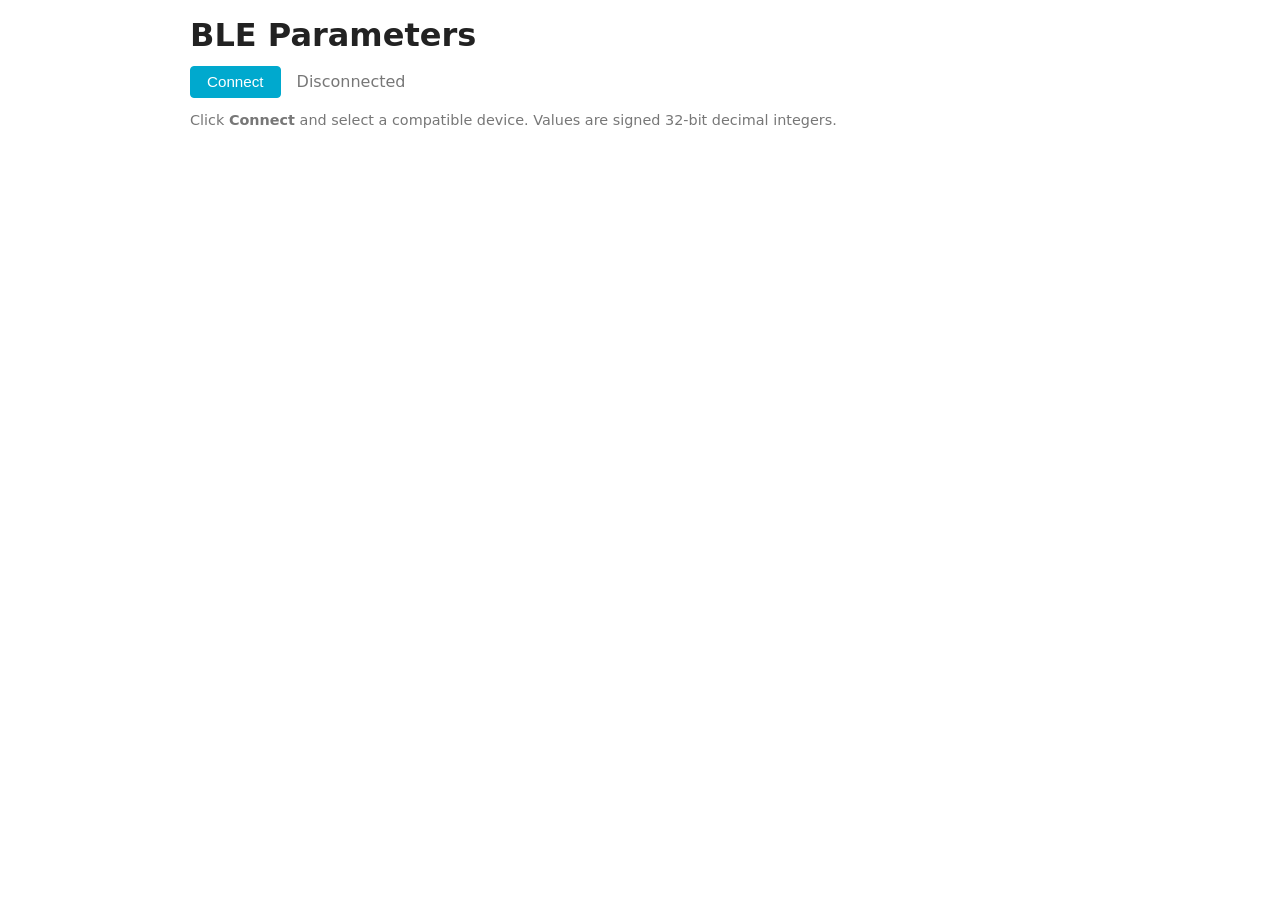
==== docs/index.html @ 6e080a6a "Rename web client" ====
<!DOCTYPE html>
<html lang="en">
<head>
	<meta charset="utf-8">
	<meta name="viewport" content="width=device-width, initial-scale=1">
	<title>BLE Parameters</title>
	<link rel="icon" href="data:,">
	<link rel="stylesheet" href="style.css">
</head>
<body>
	<header>
		<h1 id="title">BLE Parameters</h1>
		<div class="toolbar">
			<button id="connect-btn" type="button">Connect</button>
			<button id="disconnect-btn" type="button" hidden>Disconnect</button>
			<button id="refresh-btn" type="button" hidden>Refresh</button>
			<span id="status" class="status">Disconnected</span>
			<span id="scan-indicator" class="scan-indicator" hidden>
				<span class="dot"></span>
				<span id="scan-text">Scanning…</span>
			</span>
		</div>
		<div id="error" class="error" hidden></div>
	</header>

	<main>
		<table id="params-table" hidden>
			<thead>
				<tr>
					<th>ID</th>
					<th>Name</th>
					<th>Device value</th>
					<th>New value</th>
					<th></th>
				</tr>
			</thead>
			<tbody id="params-body"></tbody>
		</table>
		<p id="hint" class="hint">
			Click <b>Connect</b> and select a compatible device.
			Values are signed 32-bit decimal integers.
		</p>
	</main>

	<script src="app.js"></script>
</body>
</html>
---- docs/style.css ----
:root {
	--accent: #00a9ce;
	--ok: #2e9d4f;
	--err: #c62828;
	--muted: #777;
	--changed: #fff3c4;
}

[hidden] {
	display: none !important;
}

body {
	font-family: system-ui, sans-serif;
	margin: 0 auto;
	max-width: 900px;
	padding: 1rem;
	color: #222;
}

h1 {
	margin: 0 0 0.75rem;
}

.toolbar {
	display: flex;
	align-items: center;
	gap: 1rem;
	flex-wrap: wrap;
}

button {
	padding: 0.4rem 1rem;
	border: 1px solid var(--accent);
	border-radius: 4px;
	background: var(--accent);
	color: #fff;
	cursor: pointer;
	font-size: 0.95rem;
}

button:disabled {
	background: #ccc;
	border-color: #ccc;
	cursor: not-allowed;
}

#disconnect-btn,
#refresh-btn {
	background: #fff;
	color: var(--accent);
}

#refresh-btn:disabled {
	border-color: #ccc;
	color: #aaa;
}

.status {
	color: var(--muted);
}

.status.connected {
	color: var(--ok);
	font-weight: 600;
}

.scan-indicator {
	display: inline-flex;
	align-items: center;
	gap: 0.4rem;
	color: var(--muted);
	font-size: 0.9rem;
}

.scan-indicator .dot {
	width: 10px;
	height: 10px;
	border-radius: 50%;
	background: #bbb;
}

.scan-indicator.active .dot {
	background: var(--ok);
	animation: pulse 0.6s ease-in-out infinite alternate;
}

@keyframes pulse {
	from { opacity: 1; transform: scale(1); }
	to { opacity: 0.3; transform: scale(0.7); }
}

.error {
	margin-top: 0.75rem;
	padding: 0.5rem 0.75rem;
	border-radius: 4px;
	background: #fdecea;
	color: var(--err);
}

table {
	width: 100%;
	margin-top: 1rem;
	border-collapse: collapse;
}

th, td {
	padding: 0.4rem 0.6rem;
	border-bottom: 1px solid #e3e3e3;
	text-align: left;
	vertical-align: middle;
}

th {
	background: #f5f5f5;
}

td.value {
	font-family: ui-monospace, monospace;
	white-space: nowrap;
	transition: background 0.8s;
}

td.value.changed {
	background: var(--changed);
	transition: none;
}

.name small {
	display: block;
	color: var(--muted);
}

.flags-row td {
	padding-top: 0.1rem;
	padding-left: 3.2rem;
}

.flag-line {
	display: flex;
	align-items: center;
	gap: 0.25rem;
	flex-wrap: wrap;
	margin-bottom: 0.2rem;
}

.flag-group-name {
	margin-right: 0.25rem;
	color: var(--muted);
	font-size: 0.8rem;
	font-weight: 600;
}

.flag {
	display: inline-block;
	padding: 0.1rem 0.4rem;
	border-radius: 999px;
	background: #e8e8e8;
	color: #777;
	font-size: 0.8rem;
}

.flag.active {
	background: #e3f1fc;
	color: #1565c0;
}

.badge {
	margin-left: 0.4rem;
	padding: 0 0.35rem;
	border-radius: 3px;
	background: #eee;
	color: var(--muted);
	font-size: 0.75rem;
}

.badge.live {
	background: #e3f4ea;
	color: var(--ok);
}

input.value-input {
	width: 9rem;
	font-family: ui-monospace, monospace;
	padding: 0.25rem 0.4rem;
}

input.value-input[readonly] {
	background: #f3f3f3;
	color: var(--muted);
	border: 1px solid #ddd;
}

input.value-input.invalid {
	border-color: var(--err);
	outline-color: var(--err);
}

input.value-input.edited {
	border-color: var(--accent);
}

.hint {
	color: var(--muted);
	font-size: 0.9rem;
}
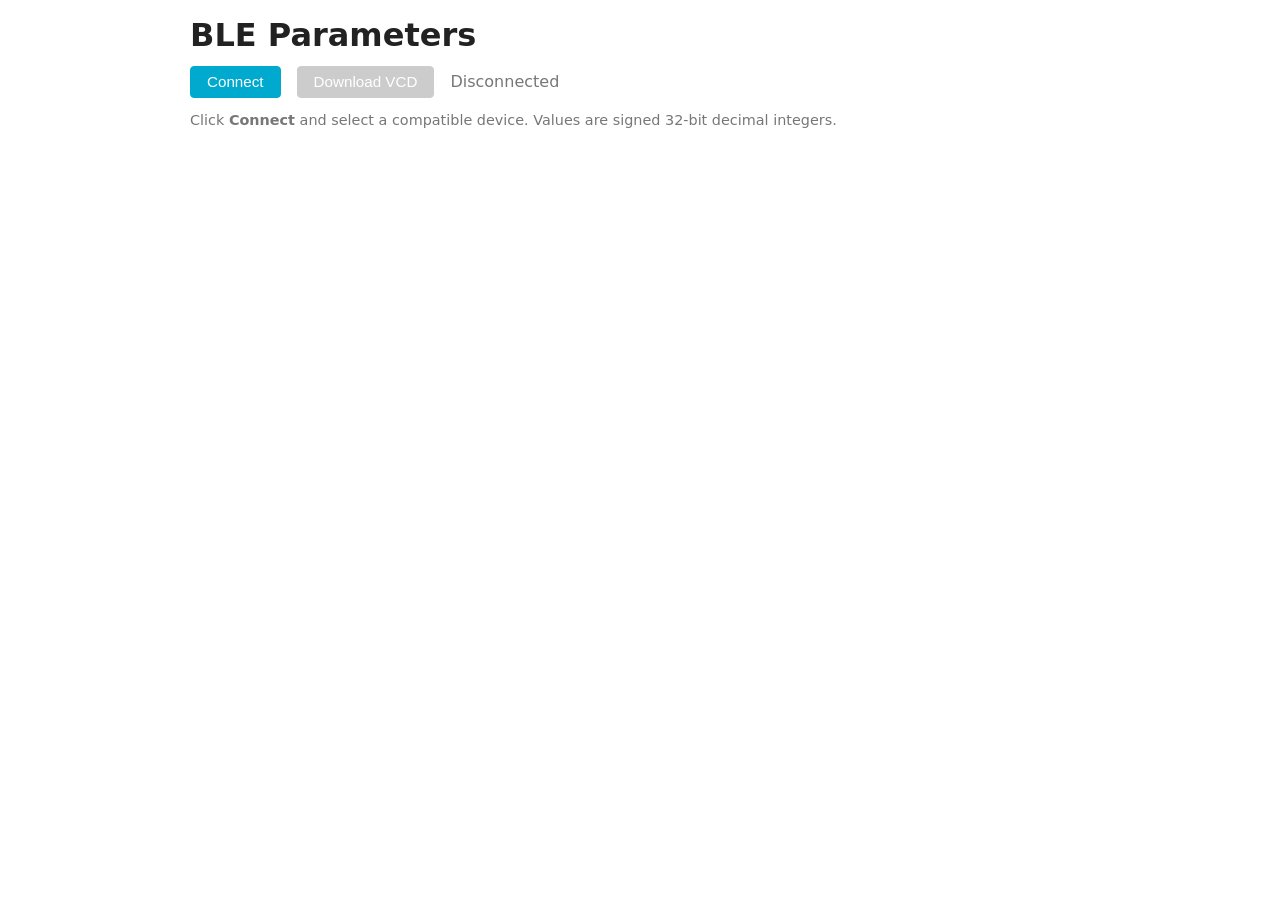
==== commit 93ba6189: "Enhance logging functionality and UI for VCD download in web client" ====
--- a/docs/index.html
+++ b/docs/index.html
@@ -14,6 +14,7 @@
 			<button id="connect-btn" type="button">Connect</button>
 			<button id="disconnect-btn" type="button" hidden>Disconnect</button>
 			<button id="refresh-btn" type="button" hidden>Refresh</button>
+			<button id="download-vcd-btn" type="button" disabled>Download VCD</button>
 			<span id="status" class="status">Disconnected</span>
 			<span id="scan-indicator" class="scan-indicator" hidden>
 				<span class="dot"></span>
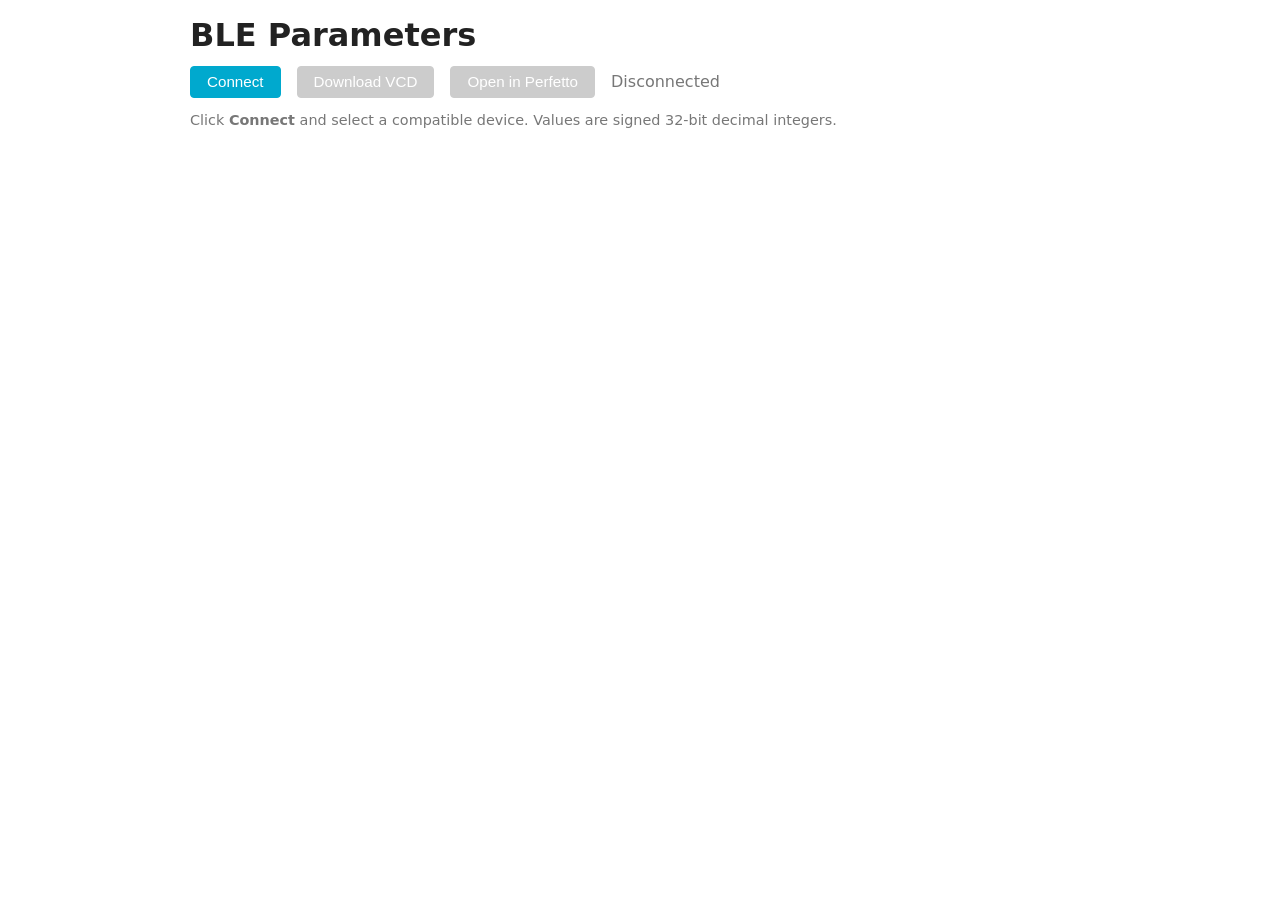
==== commit d1da3b19: "Add Perfetto trace functionality and UI button to open in Perfetto" ====
--- a/docs/index.html
+++ b/docs/index.html
@@ -15,6 +15,7 @@
 			<button id="disconnect-btn" type="button" hidden>Disconnect</button>
 			<button id="refresh-btn" type="button" hidden>Refresh</button>
 			<button id="download-vcd-btn" type="button" disabled>Download VCD</button>
+			<button id="open-perfetto-btn" type="button" disabled>Open in Perfetto</button>
 			<span id="status" class="status">Disconnected</span>
 			<span id="scan-indicator" class="scan-indicator" hidden>
 				<span class="dot"></span>
